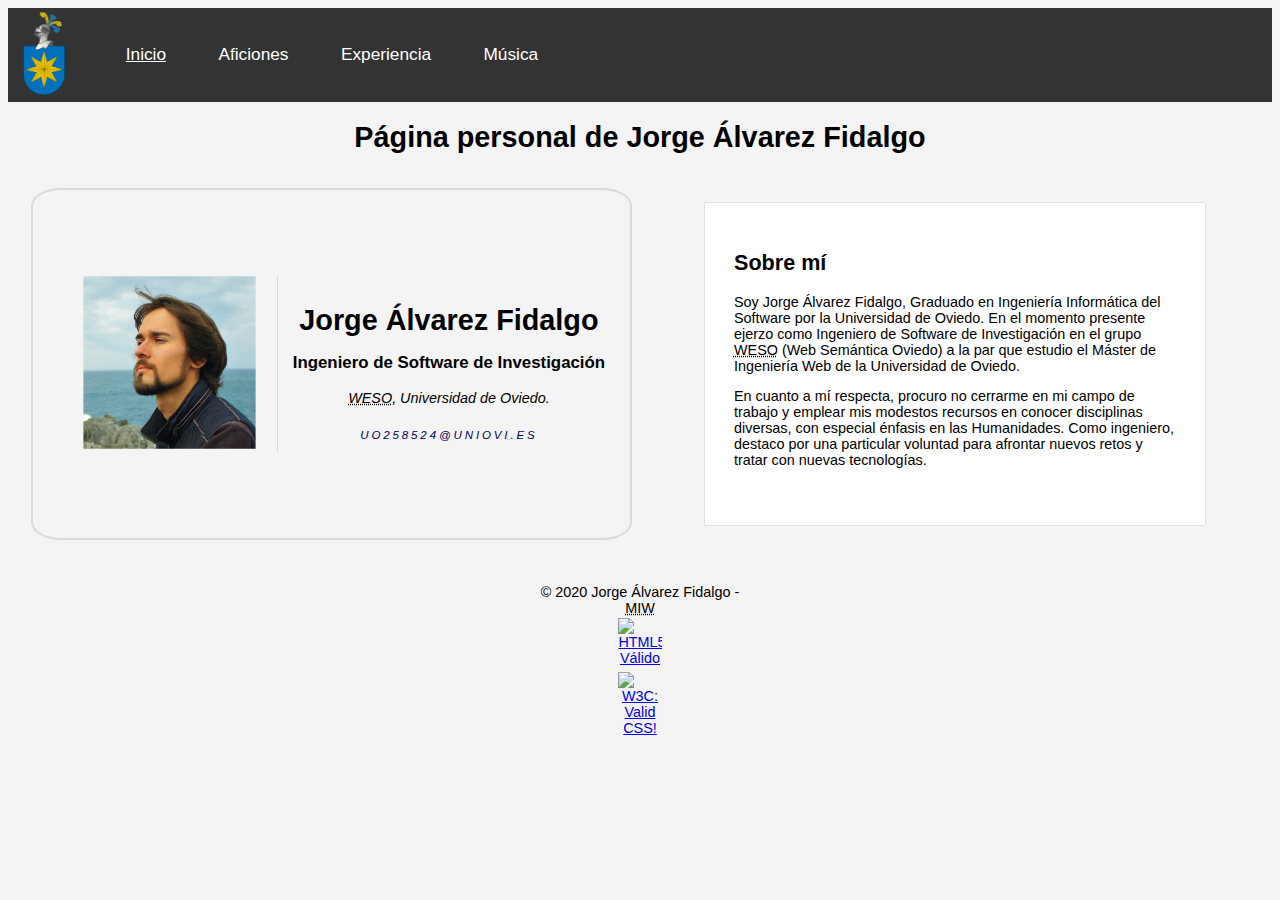
==== index.html @ 4031f422 "Commit inicial" ====
<!DOCTYPE html>
<html lang="es">

<head>
    <meta charset="utf-8">
    <meta content="width=device-width, initial-scale=1.0" name="viewport">

    <title>Página personal de Jorge Álvarez Fidalgo</title>

    <link href="css/main.css" rel="stylesheet">
    <link href="css/layout.css" rel="stylesheet">
    <link href="css/margen-padd.css" rel="stylesheet">

    <link rel="shortcut icon" href="images/favicon.png">

</head>

<body>
	
    <nav>
		<a href="./index.html"><img src="images/EscudoFidalgo.png" alt="Identificador del sitio"></a>
        <ul>
            <li><a href="./index.html"><u>Inicio</u></a></li>
            <li><a href="./aficiones.html">Aficiones</a></li>
			<li><a href="./experiencia.html">Experiencia</a></li>
            <li><a href="./musica.html">Música</a></li>
            
        </ul>
    </nav>
    <main>
		<header class="fullwidth">
			<h1 class="tcenter">Página personal de Jorge Álvarez Fidalgo</h1>
		</header>
            <section id="bio">
                <section>
                    <img src="./images/perfil.jpg" alt="Foto de perfil">   
                </section>
                <section>
					<h3 class="largetx">Jorge Álvarez Fidalgo</h3>
                    
                    <h3 >Ingeniero de Software de Investigación</h3>
                    <p class="italic"><abbr title="Web Semántica Oviedo">WESO</abbr>, Universidad de Oviedo.</p>
					<address><a href="mailto:uo258524@uniovi.es">uo258524@uniovi.es</a></address>
                </section>
            </section>

            <article>
                <h2>Sobre mí</h2>
                <p>Soy Jorge Álvarez Fidalgo, Graduado en Ingeniería Informática del Software por la Universidad de Oviedo. En el momento presente ejerzo como Ingeniero de Software de Investigación en el grupo <abbr title="Web Semántica Oviedo">WESO</abbr> (Web Semántica Oviedo) a la par que estudio el Máster de Ingeniería Web de la Universidad de Oviedo.</p>          
                <p>En cuanto a mí respecta, procuro no cerrarme en mi campo de trabajo y emplear mis modestos recursos en conocer disciplinas diversas, con especial énfasis en las Humanidades. Como ingeniero, destaco por una particular voluntad para afrontar nuevos retos y tratar con nuevas tecnologías.</p>
            </article>
    </main>
    <footer>
	 © 2020 Jorge Álvarez Fidalgo - <abbr title="Máster Universitario en Ingeniería Web">MIW</abbr>
	 <a href="https://validator.w3.org/check?uri=referer"><img
          src="https://www.w3.org/html/logo/badge/html5-badge-h-solo.png"
          alt="HTML5 Válido"/></a>
        
        <a href=" http://jigsaw.w3.org/css-validator/check/referer ">
        <img src=" http://jigsaw.w3.org/css-validator/images/vcss"
          alt="W3C: Valid CSS!"/></a>

	</footer>
</body>
---- css/main.css ----
body {
	background-color: #f4f4f4;
	color: #000;
	font-family: "Lucida Sans Unicode", "Lucida Grande", sans-serif;
	font-size: 0.9em;
}

nav {
	background-color: #333;
	color: #fff;
	display: flex;
}

pre {
    font-family: "Courier New", Courier, monospace;
}

article {
	background-color: #fff;
	color: #000;
	border: solid 0.063em rgba(160, 160, 160, 0.3);
	max-width: 90%;
}

nav ul {
	list-style-type: none;
}

nav ul li a {
	font-size: 1.2em;
	text-decoration: none;
	color: #fff;
}

nav ul li a:hover{
	background-color: #fff;
	color: #333;
	font-weight: bold;
}

figure img, figure video, figure audio {
	max-width: 70%;
	display: block;
	margin-left: auto;
	margin-right: auto;
}

section img {
	width: 13em;
	max-width: 80%;
}

footer img {
	max-width: 3.9em;
}

a img {
	max-width: 3em;
	padding: 0.2em 1em;
}

@media only screen and (min-width: 720px) {
	section + article {
		max-width: 35%;
	}

	#bio {
		width: 45%;
		max-width: 45%;
	}
}

@media only screen and (max-width: 720px) {
	section + article {
		max-width: 80%;
	}

	#bio {
		width: 80%;
		max-width: 80%;
	}
}


footer,
.tcenter {
	text-align: center;
}

.largetx {
	font-size: 2em;
	font-weight: 900;
	margin: 0.2em 0;
}

.proyecto {
	max-width: 45%;
	background-color: #fff;
	color: #000;
	border: solid 0.063em rgba(160, 160, 160, 0.3);
	padding: 1em;
	margin: 1em;
}

#proyecto {
	margin: 0;
}

.italic {
	font-style: italic;
}

.fullwidth {
	width: 100%;
}

#bio {
	margin-right: 3em;
	padding: 0 1.5em;
	text-align: center;
	
	border: solid 0.163em rgba(160, 160, 160, 0.3);
	border-radius: 5%;
}

#bio a {
	color: #000066;
	text-decoration: none;
	font-size: 0.8em;
	letter-spacing: .25em;
	line-height: 2.5;
	text-transform: uppercase;
}

#bio section {
	float: left;
}

#bio > * {
	border-left: solid 0.063em rgba(160, 160, 160, 0.3);
}
---- css/layout.css ----
footer {
    display: grid;
}

main, section {
	display: flex;
	flex-wrap: wrap;
	justify-content: center;
}

nav ul li {
	display: inline;
}

.proyecto {
	display: block;
}

#bio {
	display: block;
}

#bio > * {
	display: block;
}
---- css/margen-padd.css ----
@media only screen and (min-width: 720px) {
	article, section {
	padding: 2em;
	margin: 2em 4em;
}
}

@media only screen and (max-width: 720px) {
	article, section {
	padding: 1em;
	margin: 1em 2em;
}
}


address {
	margin: 0.2em 0;
}

nav ul {
	padding: 1.5em;
}

nav ul li a {
	padding: 1.4em;
}

footer {
	margin: 2em;
}

section img {
	padding: 3em 1em;
	border-radius: 10%;
}

article + section {
	padding: 0;
}

.largetx {
	margin: 0.2em 0;
}

.nomargin-top {
	margin-top: 0;
}

.nomargin-bottom {
	margin-bottom: 0;
}

#bio {
	margin: 1em;
	padding: 3em 1em;
}

#bio a {
	margin-top: -1em;
}

#bio> :first-child {
	border-left: 0;
	margin-top: 0;
	padding-top: 0;
}

#bio > * {
	margin: 3em 0 0 0;
	padding: 1.5em 0 0 1em;
}
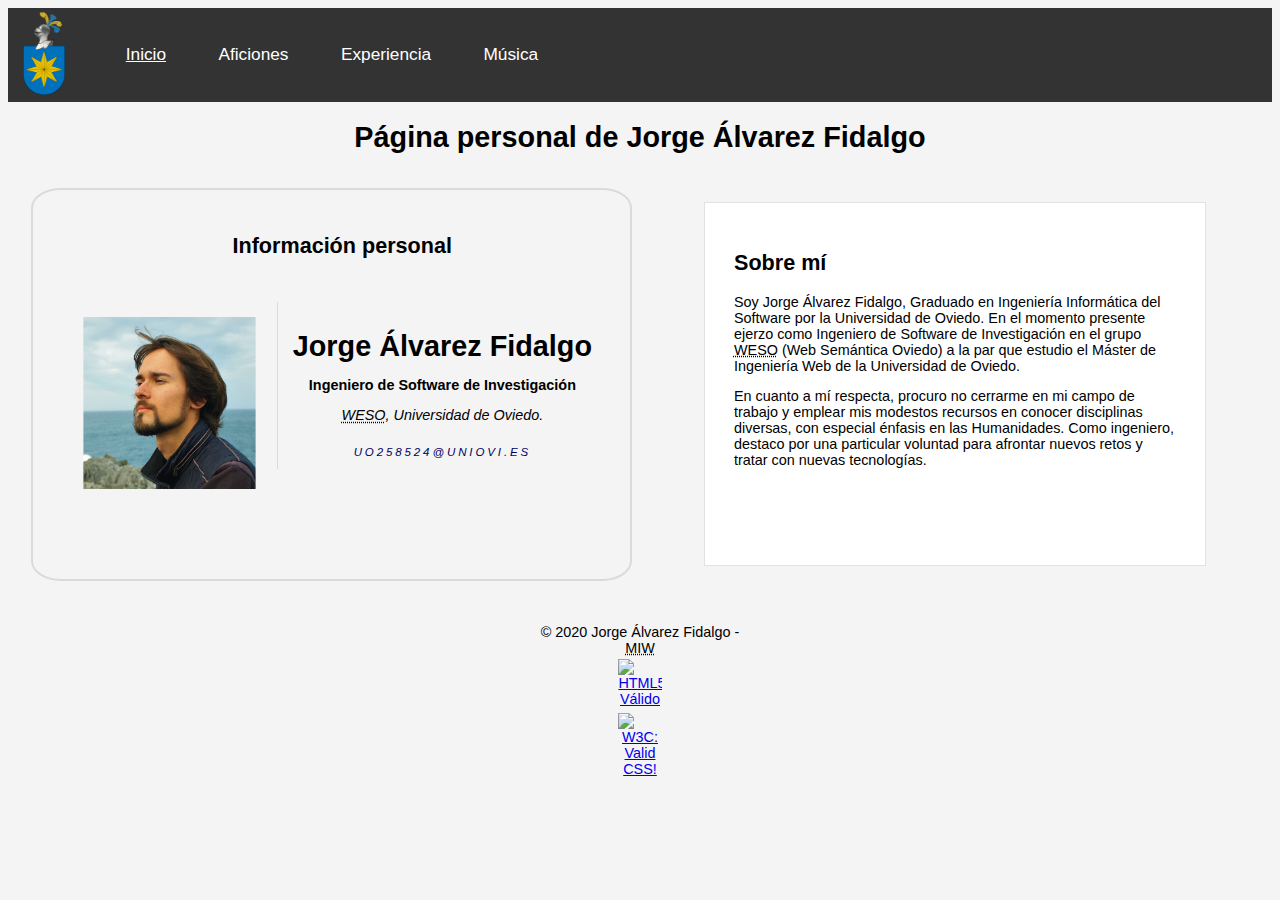
==== commit dd2cb890: "Encabezado en la tarjetina" ====
--- a/index.html
+++ b/index.html
@@ -32,13 +32,14 @@
 			<h1 class="tcenter">Página personal de Jorge Álvarez Fidalgo</h1>
 		</header>
             <section id="bio">
+				<h2>Información personal</h2>
                 <section>
                     <img src="./images/perfil.jpg" alt="Foto de perfil">   
                 </section>
                 <section>
 					<h3 class="largetx">Jorge Álvarez Fidalgo</h3>
                     
-                    <h3 >Ingeniero de Software de Investigación</h3>
+                    <p><b>Ingeniero de Software de Investigación</b></p>
                     <p class="italic"><abbr title="Web Semántica Oviedo">WESO</abbr>, Universidad de Oviedo.</p>
 					<address><a href="mailto:uo258524@uniovi.es">uo258524@uniovi.es</a></address>
                 </section>
--- a/css/margen-padd.css
+++ b/css/margen-padd.css
@@ -60,9 +60,15 @@
 	margin-top: -1em;
 }
 
-#bio> :first-child {
+#bio > :first-child {
 	border-left: 0;
 	margin-top: 0;
+	padding-top: 0;
+}
+
+#bio > :nth-child(2) {
+	border-left: 0;
+	margin: 1em 0 0 0;
 	padding-top: 0;
 }
 
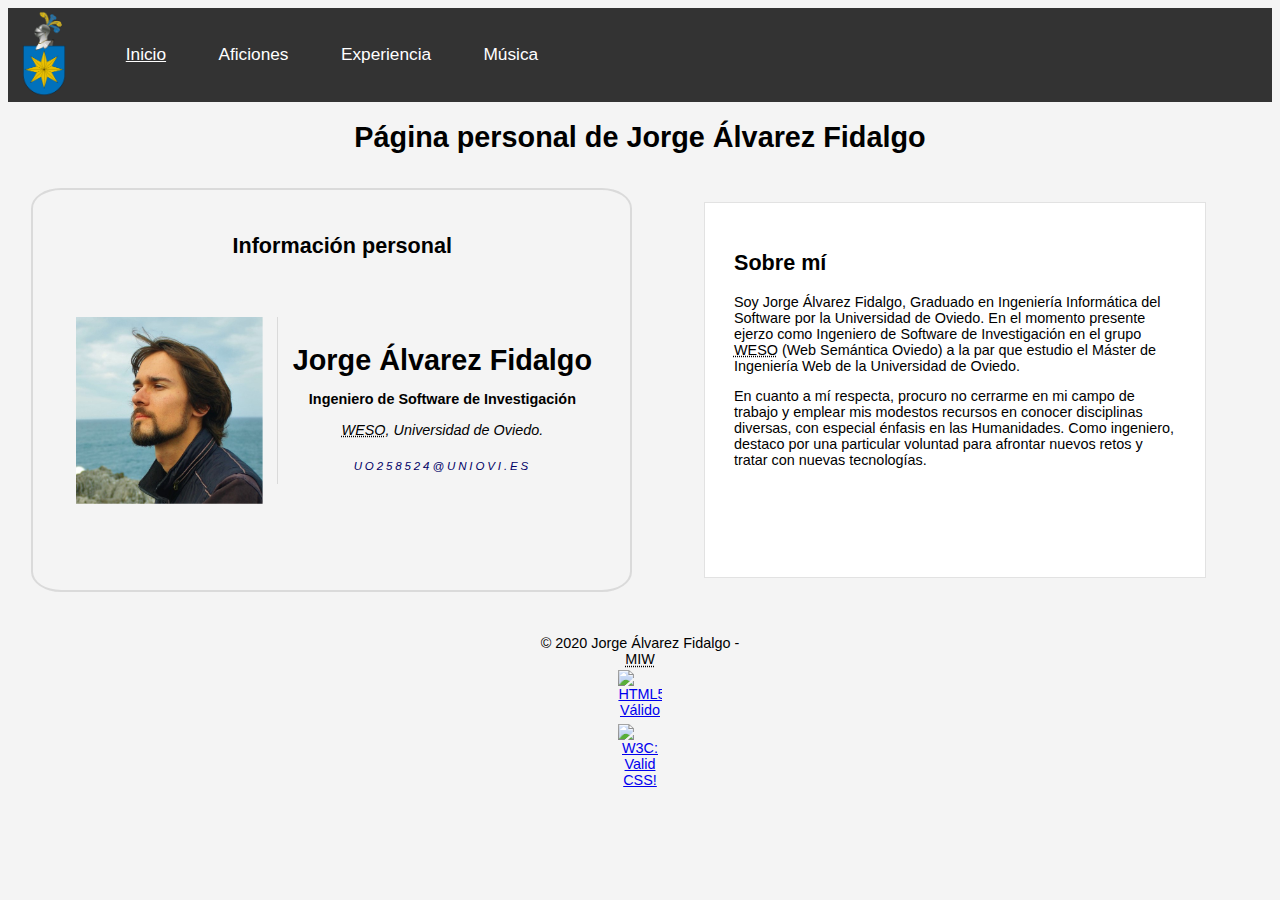
==== commit 8c69f22f: "Foto" ====
--- a/index.html
+++ b/index.html
@@ -33,9 +33,9 @@
 		</header>
             <section id="bio">
 				<h2>Información personal</h2>
-                <section>
-                    <img src="./images/perfil.jpg" alt="Foto de perfil">   
-                </section>
+				<div>
+                    <img id="perfil" src="./images/perfil.jpg" alt="Foto de perfil">   
+				</div>
                 <section>
 					<h3 class="largetx">Jorge Álvarez Fidalgo</h3>
                     
--- a/css/main.css
+++ b/css/main.css
@@ -45,7 +45,7 @@
 	margin-right: auto;
 }
 
-section img {
+div img {
 	width: 13em;
 	max-width: 80%;
 }
@@ -132,7 +132,7 @@
 	text-transform: uppercase;
 }
 
-#bio section {
+#bio section, #bio img {
 	float: left;
 }
 
--- a/css/margen-padd.css
+++ b/css/margen-padd.css
@@ -30,7 +30,11 @@
 	margin: 2em;
 }
 
-section img {
+div {
+	margin: 0;
+}
+
+div img {
 	padding: 3em 1em;
 	border-radius: 10%;
 }
